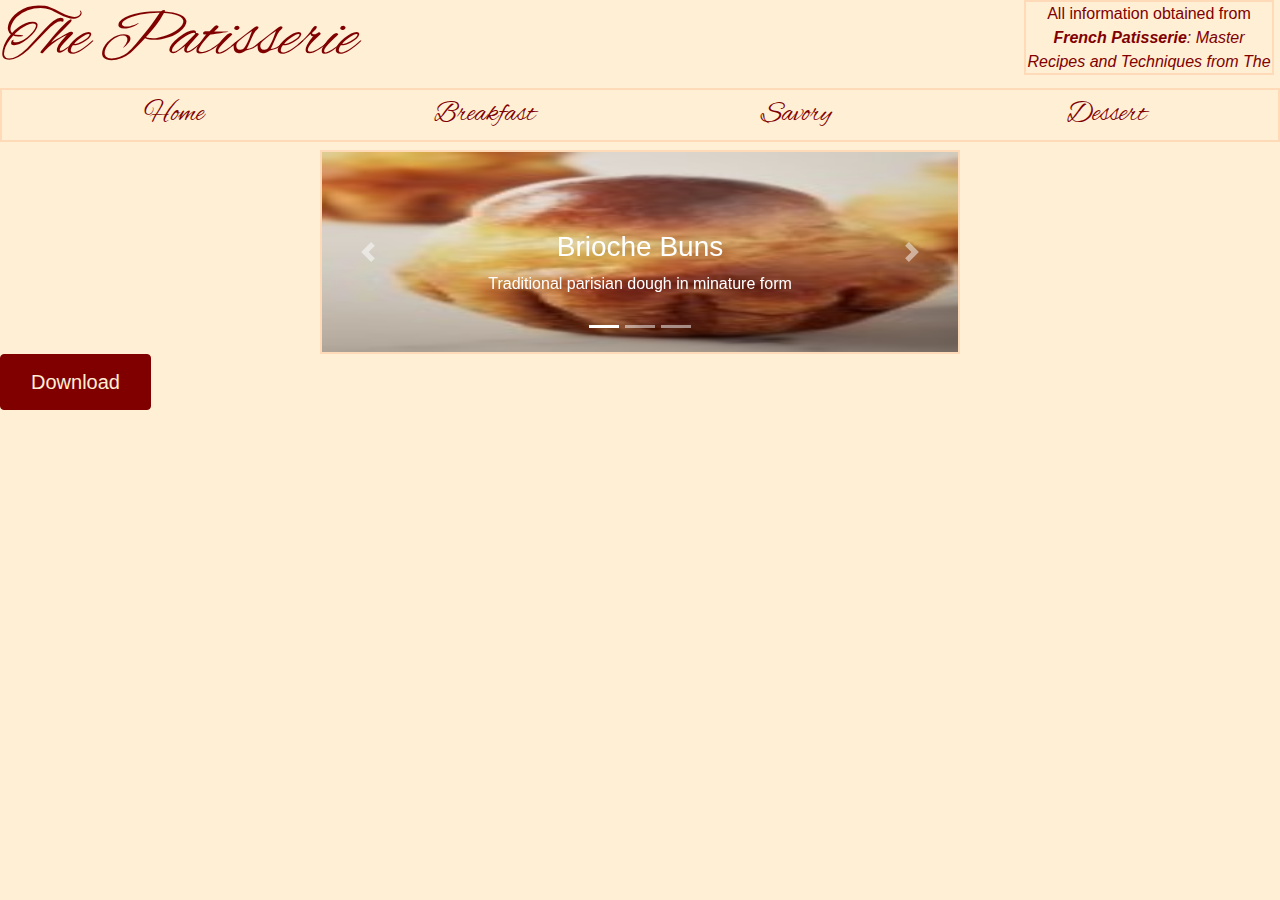
==== index.html @ 2f40515a "Update index.html" ====
<!DOCTYPE html>
<html>
  <head>
    <meta charset="utf-8">
    <meta name="viewport" content="width=device-width">
    <title>The Patisserie</title>
    <link rel="stylesheet" href="https://maxcdn.bootstrapcdn.com/bootstrap/4.0.0/css/bootstrap.min.css" integrity="sha384-Gn5384xqQ1aoWXA+058RXPxPg6fy4IWvTNh0E263XmFcJlSAwiGgFAW/dAiS6JXm" crossorigin="anonymous">
    <link href="style.css" rel="stylesheet" type="text/css" />
    <link href='https://fonts.googleapis.com/css?family=Alex Brush' rel='stylesheet'/>
  </head>
  <body>

    <div class="scrollBox" style="overflow:auto; align:right">
  All information obtained from <i><b>French Patisserie</b>: Master Recipes and Techniques from The Ferrandi School of Culinary Arts</i>, Carmella Abramowitz-Moreau, Flammarion, 2017. 
      Visit <a href="https://www.ferrandi-paris.com/">Ferrandi Paris</a> for more information. </div>
    <h1 class="Title">The Patisserie</h1>

    <h3><nav>
    <div class="navbar" id="nav-content">
    <a class="nav-menu" href="index.html">Home</a>
    <a class="nav-menu" href="Breakfast">Breakfast</a>
    <a class="nav-menu" href="Savory">Savory</a>
    <a class="nav-menu" href="Dessert">Dessert</a>
    </nav></div></h3>

<div id="myCarousel" class="carousel slide bg-inverse  w-50 ml-auto mr-auto" data-ride="carousel">
  <ol class="carousel-indicators">
    <li data-target="#myCarousel" data-slide-to="0" class="active"></li>
    <li data-target="#myCarousel" data-slide-to="1"></li>
    <li data-target="#myCarousel" data-slide-to="2"></li>
  </ol>
  <div class="carousel-inner" role="listbox">
    <div class="carousel-item active">
      <img class="d-block  w-100" src="Project Pictures/2Brioche.jpg" alt="Parisian Brioche">
        <div class="carousel-caption">
          <h3>Brioche Buns</h3>
          <p>Traditional parisian dough in minature form</p>
        </div>
    </div>
    <div class="carousel-item">
      <img class="d-block  w-100" src="Project Pictures/Turnovers-Apple.jpg" alt="Apple Turnovers">
        <div class="carousel-caption">
          <h3>Apple Turnovers</h3>
          <p>An elevated interpretation of an American classic</p>
        </div>
    </div>
    <div class="carousel-item">
      <img class="d-block  w-100" src="Project Pictures/Choux-1.jpg" alt="Choux Buns">
        <div class="carousel-caption">
          <h3>Pistachoux</h3>
          <p>Playful choux puffs with a delicate pistachio filling</p>
        </div>
    </div>
  </div>
  <a class="carousel-control-prev" href="#myCarousel" role="button" data-slide="prev">
    <span class="carousel-control-prev-icon" aria-hidden="true"></span>
    <span class="sr-only">Previous</span>
  </a>
  <a class="carousel-control-next" href="#myCarousel" role="button" data-slide="next">
    <span class="carousel-control-next-icon" aria-hidden="true"></span>
    <span class="sr-only">Next</span>
  </a>
</div>

    <button class="btn"><a href="Project Pictures/niveau3-paris-brest.jpg" download>Download</button>
    
    <!-- jQuery library -->
<script src="https://code.jquery.com/jquery-3.2.1.slim.min.js" integrity="sha384-KJ3o2DKtIkvYIK3UENzmM7KCkRr/rE9/Qpg6aAZGJwFDMVNA/GpGFF93hXpG5KkN" crossorigin="anonymous"></script>

<!-- Popper -->
<script src="https://cdnjs.cloudflare.com/ajax/libs/popper.js/1.12.9/umd/popper.min.js" integrity="sha384-ApNbgh9B+Y1QKtv3Rn7W3mgPxhU9K/ScQsAP7hUibX39j7fakFPskvXusvfa0b4Q" crossorigin="anonymous"></script>

<!-- Latest compiled and minified Bootstrap JavaScript -->
<script src="https://maxcdn.bootstrapcdn.com/bootstrap/4.0.0/js/bootstrap.min.js" integrity="sha384-JZR6Spejh4U02d8jOt6vLEHfe/JQGiRRSQQxSfFWpi1MquVdAyjUar5+76PVCmYl" crossorigin="anonymous"></script>
  </body>
</html>
---- style.css ----
body{
  background-color: papayawhip;
}

.Title{
  font-family: 'Alex Brush', 'Courier New', Courier, monospace;
  font-style: italic;
  font-size: 50pt;
  color:maroon;
}

.scrollBox{
  //font-family: 'Courier New', Courier, monospace;
  color:maroon;
  text-align:center;
  position: absolute;
  height:75px;
  width:250px;
  border:2px solid peachpuff; 
  margin-left:80%;
  margin-right:5%;
}

.scrollBox a{
  color: maroon;
}

.navbar{
  font-family: 'Alex Brush', 'Courier New', Courier, monospace;
  width:100%;
    position:relative;
    text-align:center;
    border:2px solid peachpuff;
  a{
  color: maroon;
  }
}


.nav-menu{
  width:25%;
  padding-left:30px;
  padding-right:30px;
}

.carousel-inner > .carousel-item > img {
  //width:100%;
  height:200px;
}

.carousel-inner{
  border:2px solid peachpuff;
  //height:200px;
}

a{
  color:maroon;
}

.btn {
  background-color: maroon;
  border:1px solid maroon;
  padding: 12px 30px;
  cursor: pointer;
  font-size: 20px;
}

.btn a{
    color: papayawhip;
}
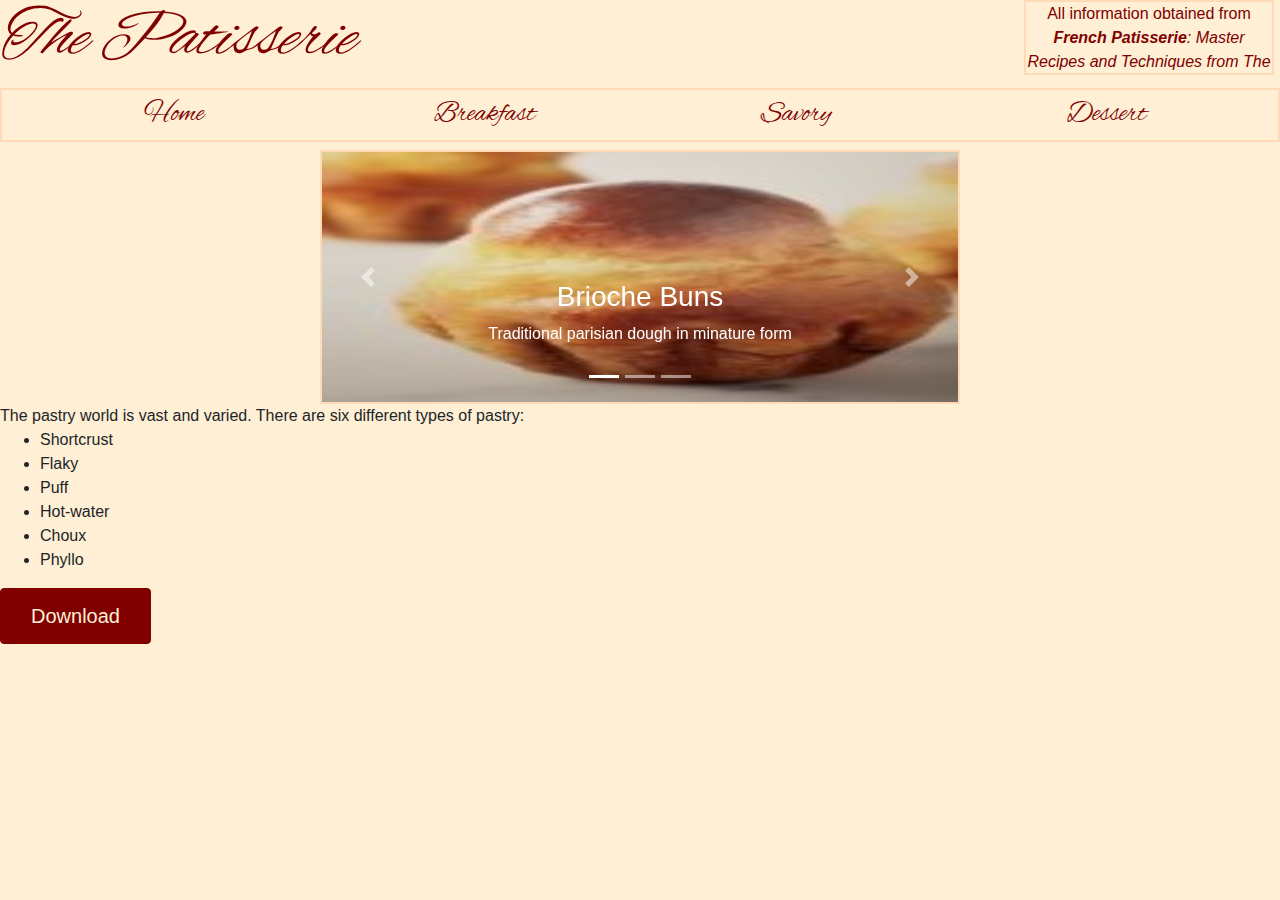
==== commit 1b4b01d6: "Update index.html" ====
--- a/index.html
+++ b/index.html
@@ -12,7 +12,7 @@
 
     <div class="scrollBox" style="overflow:auto; align:right">
   All information obtained from <i><b>French Patisserie</b>: Master Recipes and Techniques from The Ferrandi School of Culinary Arts</i>, Carmella Abramowitz-Moreau, Flammarion, 2017. 
-      Visit <a href="https://www.ferrandi-paris.com/">Ferrandi Paris</a> for more information. </div>
+      Visit <a href="https://www.ferrandi-paris.com/"><u>Ferrandi Paris</u></a> for more information. </div>
     <h1 class="Title">The Patisserie</h1>
 
     <h3><nav>
@@ -61,6 +61,18 @@
     <span class="sr-only">Next</span>
   </a>
 </div>
+    <div>
+      The pastry world is vast and varied. 
+      There are six different types of pastry:
+      <ul>
+        <li> Shortcrust </li>
+        <li> Flaky </li>
+        <li> Puff </li>
+        <li> Hot-water </li>
+        <li> Choux </li>
+        <li> Phyllo </li>
+      </ul>
+    </div>
 
     <button class="btn"><a href="Project Pictures/niveau3-paris-brest.jpg" download>Download</button>
     
--- a/style.css
+++ b/style.css
@@ -44,8 +44,8 @@
 }
 
 .carousel-inner > .carousel-item > img {
-  //width:100%;
-  height:200px;
+  width:150px;
+  height:250px;
 }
 
 .carousel-inner{
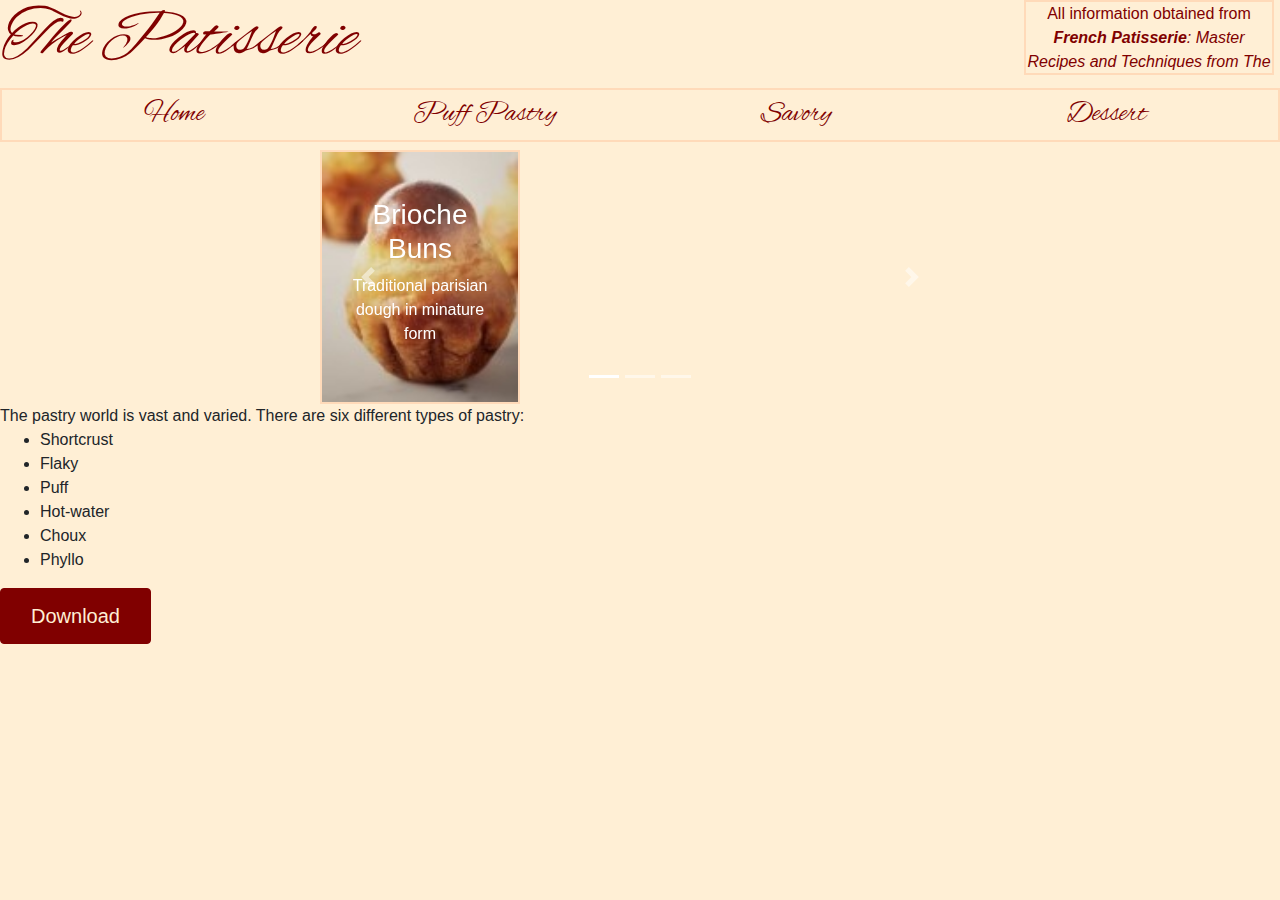
==== commit 1901fc1d: "Update index.html" ====
--- a/index.html
+++ b/index.html
@@ -18,7 +18,7 @@
     <h3><nav>
     <div class="navbar" id="nav-content">
     <a class="nav-menu" href="index.html">Home</a>
-    <a class="nav-menu" href="Breakfast">Breakfast</a>
+    <a class="nav-menu" href="Puff.html">Puff Pastry</a>
     <a class="nav-menu" href="Savory">Savory</a>
     <a class="nav-menu" href="Dessert">Dessert</a>
     </nav></div></h3>
--- a/style.css
+++ b/style.css
@@ -50,7 +50,7 @@
 
 .carousel-inner{
   border:2px solid peachpuff;
-  //height:200px;
+  width:200px;
 }
 
 a{
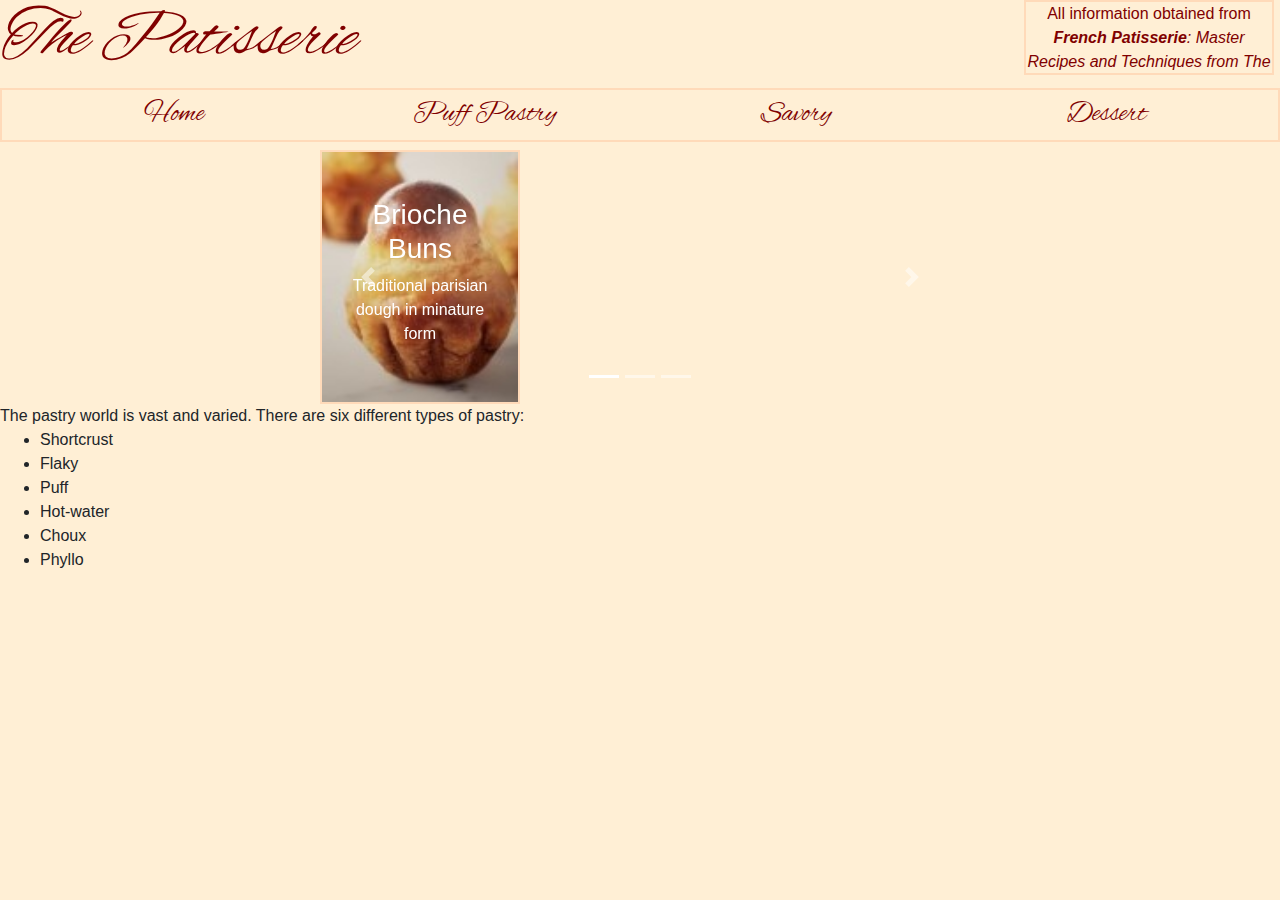
==== commit 1a310f19: "Update index.html" ====
--- a/index.html
+++ b/index.html
@@ -73,8 +73,6 @@
         <li> Phyllo </li>
       </ul>
     </div>
-
-    <button class="btn"><a href="Project Pictures/niveau3-paris-brest.jpg" download>Download</button>
     
     <!-- jQuery library -->
 <script src="https://code.jquery.com/jquery-3.2.1.slim.min.js" integrity="sha384-KJ3o2DKtIkvYIK3UENzmM7KCkRr/rE9/Qpg6aAZGJwFDMVNA/GpGFF93hXpG5KkN" crossorigin="anonymous"></script>
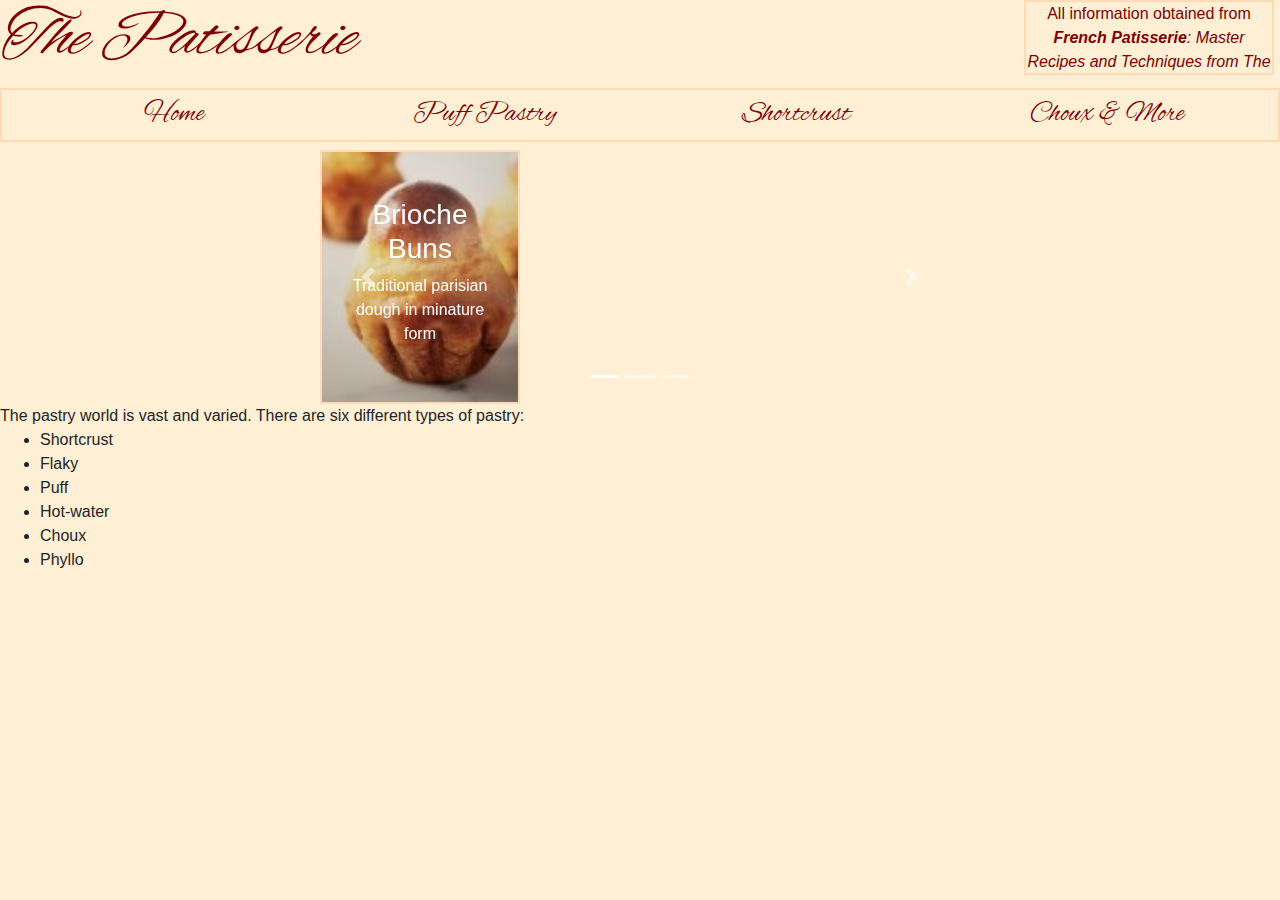
==== commit 1f0a1f86: "Update index.html" ====
--- a/index.html
+++ b/index.html
@@ -19,8 +19,8 @@
     <div class="navbar" id="nav-content">
     <a class="nav-menu" href="index.html">Home</a>
     <a class="nav-menu" href="Puff.html">Puff Pastry</a>
-    <a class="nav-menu" href="Savory">Savory</a>
-    <a class="nav-menu" href="Dessert">Dessert</a>
+    <a class="nav-menu" href="Shortcrust.html">Shortcrust</a>
+    <a class="nav-menu" href="Choux.html">Choux & More</a>
     </nav></div></h3>
 
 <div id="myCarousel" class="carousel slide bg-inverse  w-50 ml-auto mr-auto" data-ride="carousel">
--- a/style.css
+++ b/style.css
@@ -36,7 +36,6 @@
   }
 }
 
-
 .nav-menu{
   width:25%;
   padding-left:30px;
@@ -51,6 +50,10 @@
 .carousel-inner{
   border:2px solid peachpuff;
   width:200px;
+}
+.Top Pic{
+  width:150px;
+  height:250px;
 }
 
 a{
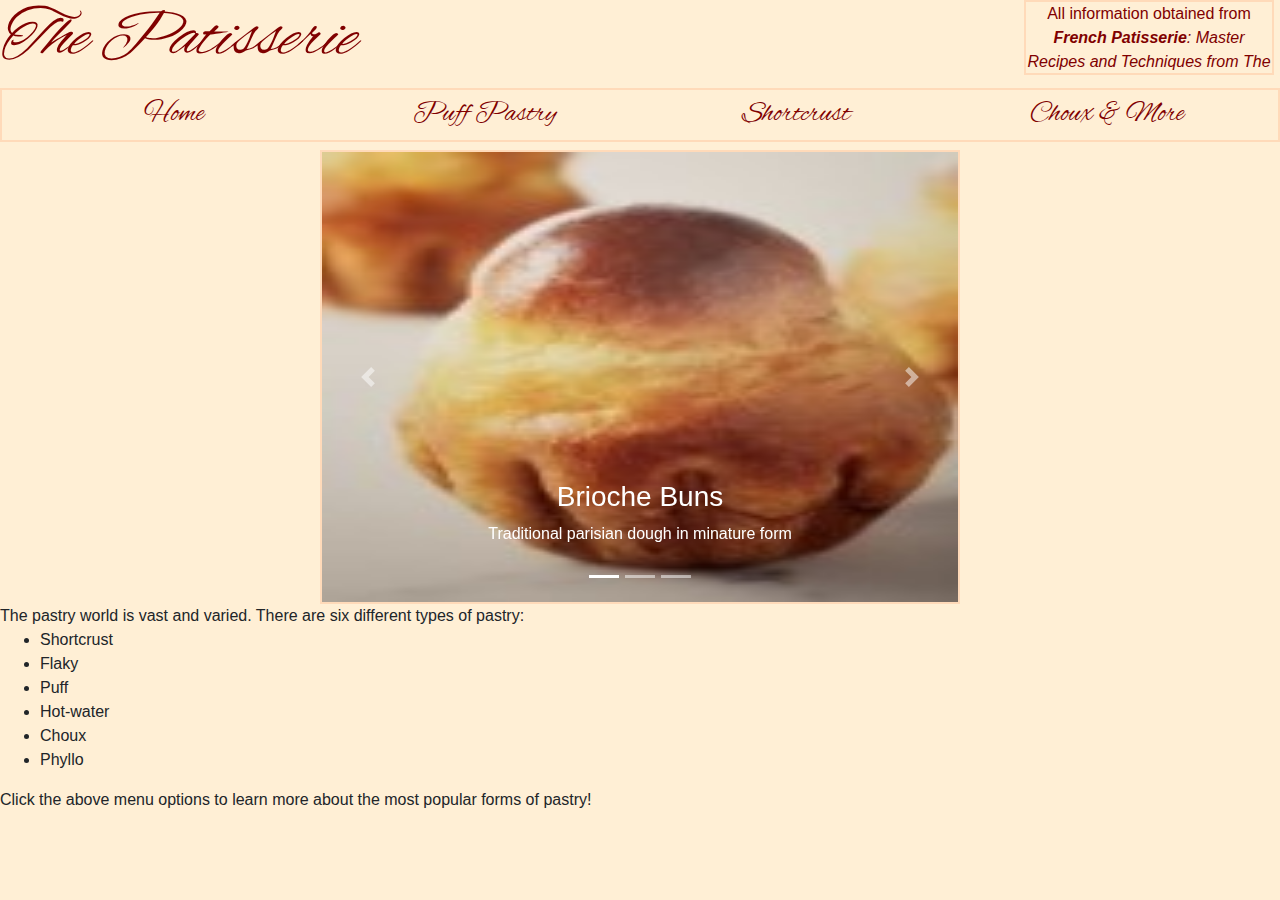
==== commit a890f4c8: "Update index.html" ====
--- a/index.html
+++ b/index.html
@@ -72,6 +72,7 @@
         <li> Choux </li>
         <li> Phyllo </li>
       </ul>
+      Click the above menu options to learn more about the most popular forms of pastry!
     </div>
     
     <!-- jQuery library -->
--- a/style.css
+++ b/style.css
@@ -43,15 +43,16 @@
 }
 
 .carousel-inner > .carousel-item > img {
-  width:150px;
-  height:250px;
+  //width:150px;
+  height:450px;
 }
 
 .carousel-inner{
   border:2px solid peachpuff;
-  width:200px;
+ // width:200px;
 }
-.Top Pic{
+
+.Top-Pic{
   width:150px;
   height:250px;
 }
@@ -62,12 +63,12 @@
 
 .btn {
   background-color: maroon;
-  border:1px solid maroon;
+  border:1px solid peachpuff;
   padding: 12px 30px;
   cursor: pointer;
   font-size: 20px;
 }
 
 .btn a{
-    color: papayawhip;
+    color: peachpuff;
 }
